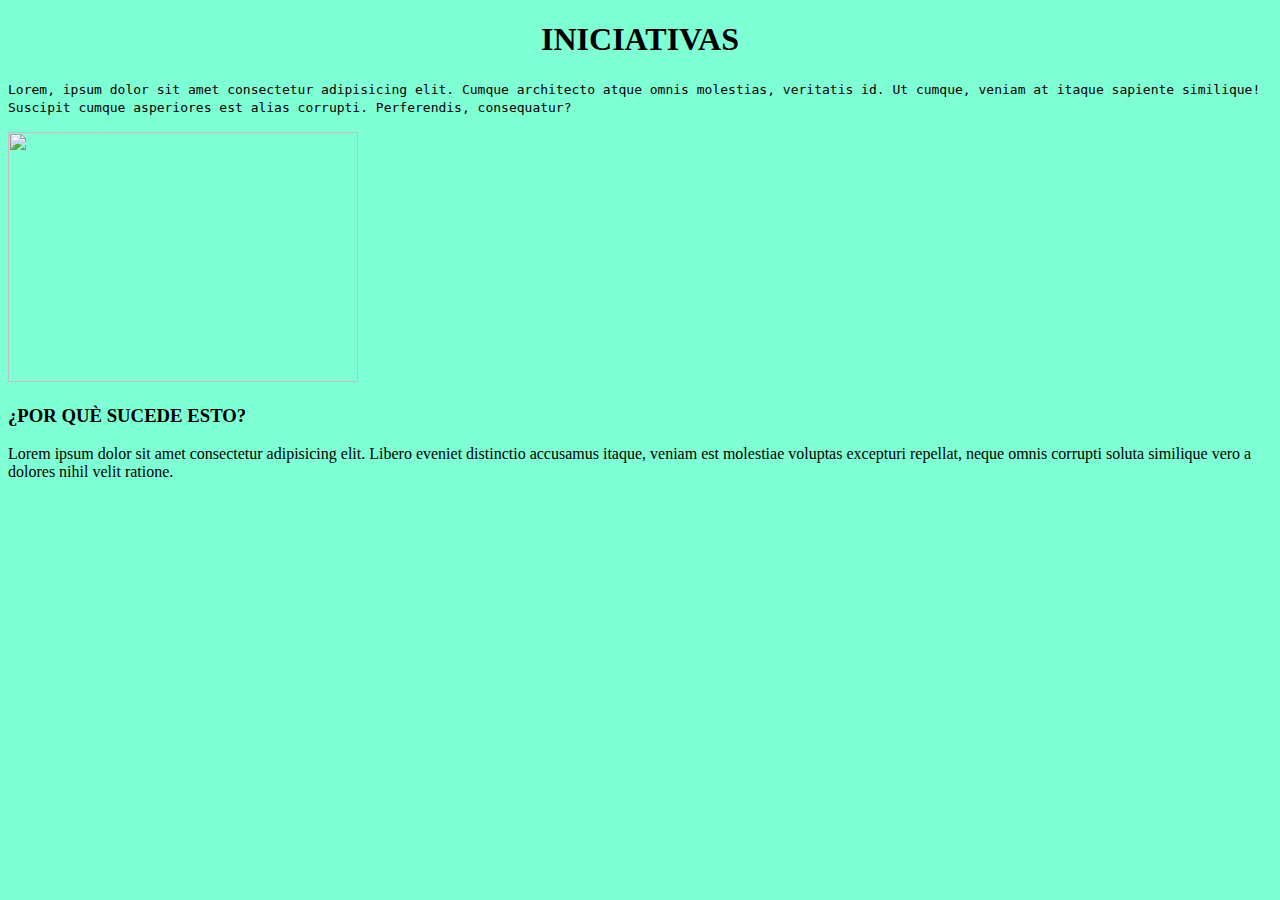
==== iniciativas.html @ a26d34c7 "Add files via upload" ====
<!DOCTYPE html>
<html lang="en">
<head>
    <meta charset="UTF-8">
    <meta name="viewport" content="width=device-width, initial-scale=1.0">
    <title>iniciativas de falta de habitos comunicativos</title>
    <link rel="stylesheet" href="styles.css">
</head>
<body>
    <h1>INICIATIVAS</h1>
    <p><Kbd>Lorem, ipsum dolor sit amet consectetur adipisicing elit. Cumque architecto atque omnis molestias, veritatis id. Ut cumque, veniam at itaque sapiente similique! Suscipit cumque asperiores est alias corrupti. Perferendis, consequatur?</Kbd></p>
    <IMg src="images.jfif" width="350px" height="250px" alt="">
    <h3>¿POR QUÈ SUCEDE ESTO?</h3>
    <p>Lorem ipsum dolor sit amet consectetur adipisicing elit. Libero eveniet distinctio accusamus itaque, veniam est molestiae voluptas excepturi repellat, neque omnis corrupti soluta similique vero a dolores nihil velit ratione.</p>
</html>
---- styles.css ----
h1{
    text-shadow:darkblue;
    color:black (255, 0, 0);
    text-align: center;
}
section{
    text-align: center;
}
h2{
    text-align: left;
}
.veronica{
    display: flex;
}
nav {
text-align: center;
text-shadow: black;
}
body {
    background-color: aquamarine;
}
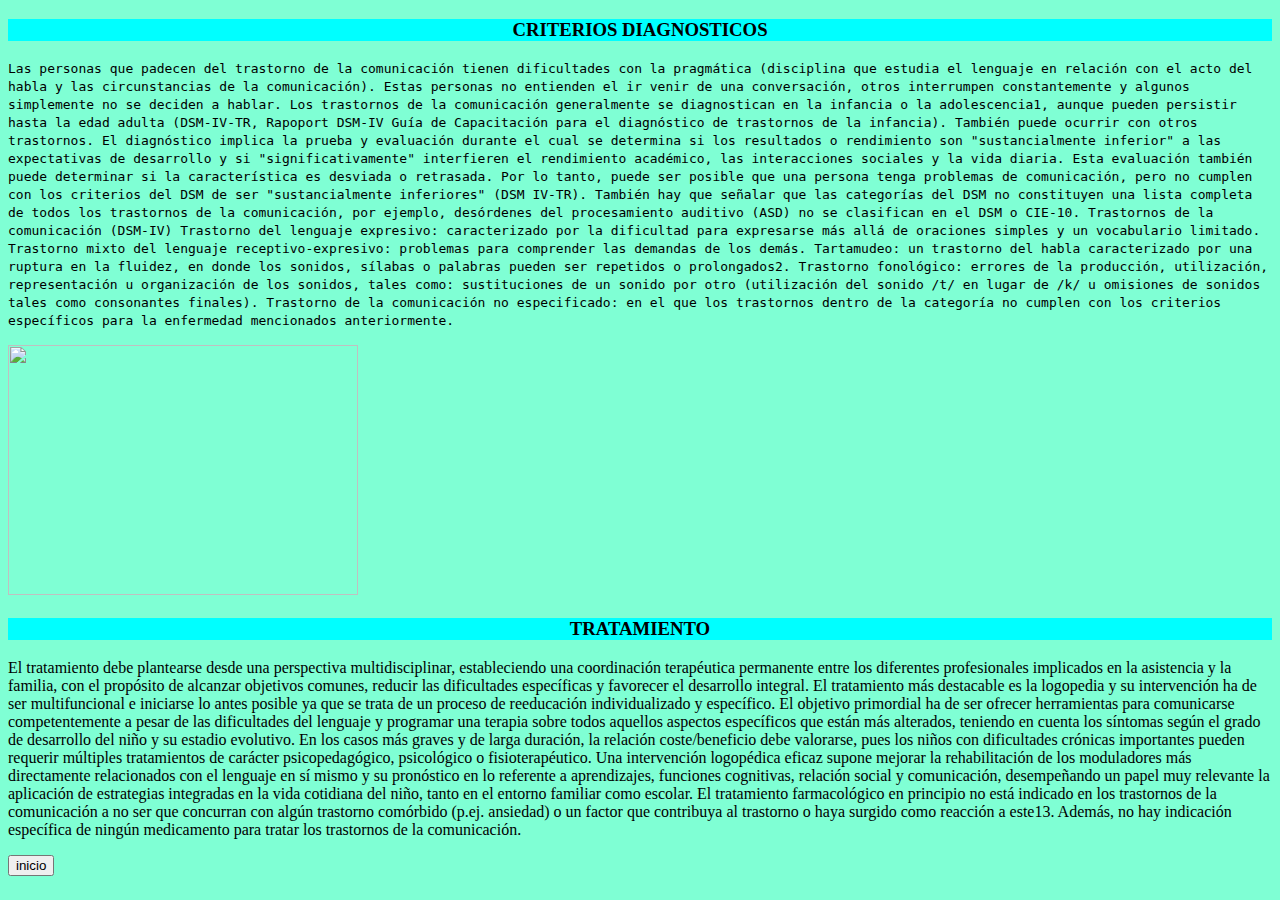
==== commit bef29e6f: "Add files via upload" ====
--- a/iniciativas.html
+++ b/iniciativas.html
@@ -7,9 +7,29 @@
     <link rel="stylesheet" href="styles.css">
 </head>
 <body>
-    <h1>INICIATIVAS</h1>
-    <p><Kbd>Lorem, ipsum dolor sit amet consectetur adipisicing elit. Cumque architecto atque omnis molestias, veritatis id. Ut cumque, veniam at itaque sapiente similique! Suscipit cumque asperiores est alias corrupti. Perferendis, consequatur?</Kbd></p>
+    <h3>CRITERIOS DIAGNOSTICOS</h1>
+    <p><Kbd>Las personas que padecen del trastorno de la comunicación tienen dificultades con la pragmática (disciplina que estudia el lenguaje en relación con el acto del habla y las circunstancias de la comunicación). Estas personas no entienden el ir venir de una conversación, otros interrumpen constantemente y algunos simplemente no se deciden a hablar. Los trastornos de la comunicación generalmente se diagnostican en la infancia o la adolescencia1​, aunque pueden persistir hasta la edad adulta (DSM-IV-TR, Rapoport DSM-IV Guía de Capacitación para el diagnóstico de trastornos de la infancia). También puede ocurrir con otros trastornos.
+
+        El diagnóstico implica la prueba y evaluación durante el cual se determina si los resultados o rendimiento son "sustancialmente inferior" a las expectativas de desarrollo y si "significativamente" interfieren el rendimiento académico, las interacciones sociales y la vida diaria. Esta evaluación también puede determinar si la característica es desviada o retrasada. Por lo tanto, puede ser posible que una persona tenga problemas de comunicación, pero no cumplen con los criterios del DSM de ser "sustancialmente inferiores" (DSM IV-TR).
+        
+        También hay que señalar que las categorías del DSM no constituyen una lista completa de todos los trastornos de la comunicación, por ejemplo, desórdenes del procesamiento auditivo (ASD) no se clasifican en el DSM o CIE-10.
+        
+        Trastornos de la comunicación (DSM-IV)
+        Trastorno del lenguaje expresivo: caracterizado por la dificultad para expresarse más allá de oraciones simples y un vocabulario limitado.
+        Trastorno mixto del lenguaje receptivo-expresivo: problemas para comprender las demandas de los demás.
+        Tartamudeo: un trastorno del habla caracterizado por una ruptura en la fluidez, en donde los sonidos, sílabas o palabras pueden ser repetidos o prolongados2​.
+        Trastorno fonológico: errores de la producción, utilización, representación u organización de los sonidos, tales como: sustituciones de un sonido por otro (utilización del sonido /t/ en lugar de /k/ u omisiones de sonidos tales como consonantes finales).
+        Trastorno de la comunicación no especificado: en el que los trastornos dentro de la categoría no cumplen con los criterios específicos para la enfermedad mencionados anteriormente.</Kbd></p>
     <IMg src="images.jfif" width="350px" height="250px" alt="">
-    <h3>¿POR QUÈ SUCEDE ESTO?</h3>
-    <p>Lorem ipsum dolor sit amet consectetur adipisicing elit. Libero eveniet distinctio accusamus itaque, veniam est molestiae voluptas excepturi repellat, neque omnis corrupti soluta similique vero a dolores nihil velit ratione.</p>
+    <h3>TRATAMIENTO</h3>
+    <p>El tratamiento debe plantearse desde una perspectiva multidisciplinar, estableciendo una coordinación terapéutica permanente entre los diferentes profesionales implicados en la asistencia y la familia, con el propósito de alcanzar objetivos comunes, reducir las dificultades específicas y favorecer el desarrollo integral.
+
+        El tratamiento más destacable es la logopedia y su intervención ha de ser multifuncional e iniciarse lo antes posible ya que se trata de un proceso de reeducación individualizado y específico. El objetivo primordial ha de ser ofrecer herramientas para comunicarse competentemente a pesar de las dificultades del lenguaje y programar una terapia sobre todos aquellos aspectos específicos que están más alterados, teniendo en cuenta los síntomas según el grado de desarrollo del niño y su estadio evolutivo.
+        
+        En los casos más graves y de larga duración, la relación coste/beneficio debe valorarse, pues los niños con dificultades crónicas importantes pueden requerir múltiples tratamientos de carácter psicopedagógico, psicológico o fisioterapéutico.
+        
+        Una intervención logopédica eficaz supone mejorar la rehabilitación de los moduladores más directamente relacionados con el lenguaje en sí mismo y su pronóstico en lo referente a aprendizajes, funciones cognitivas, relación social y comunicación, desempeñando un papel muy relevante la aplicación de estrategias integradas en la vida cotidiana del niño, tanto en el entorno familiar como escolar.
+        
+        El tratamiento farmacológico en principio no está indicado en los trastornos de la comunicación a no ser que concurran con algún trastorno comórbido (p.ej. ansiedad) o un factor que contribuya al trastorno o haya surgido como reacción a este13. Además, no hay indicación específica de ningún medicamento para tratar los trastornos de la comunicación.</p>
+    <a href="index.html"><button>inicio</button></a>
 </html>--- a/styles.css
+++ b/styles.css
@@ -2,12 +2,27 @@
     text-shadow:darkblue;
     color:black (255, 0, 0);
     text-align: center;
+    background-color:antiquewhite;
 }
 section{
-    text-align: center;
+    text-align: left;
 }
 h2{
     text-align: left;
+    background-color: antiquewhite;
+}
+h3{
+    background-color: aqua;
+    text-align: center;
+}
+h4{
+    text-decoration: underline;
+    text-align: center;
+    background-color: aqua;
+}
+h5{
+    text-align: left;
+    background-color: aqua;
 }
 .veronica{
     display: flex;
@@ -18,4 +33,5 @@
 }
 body {
     background-color: aquamarine;
+    text-align: left;
 }
